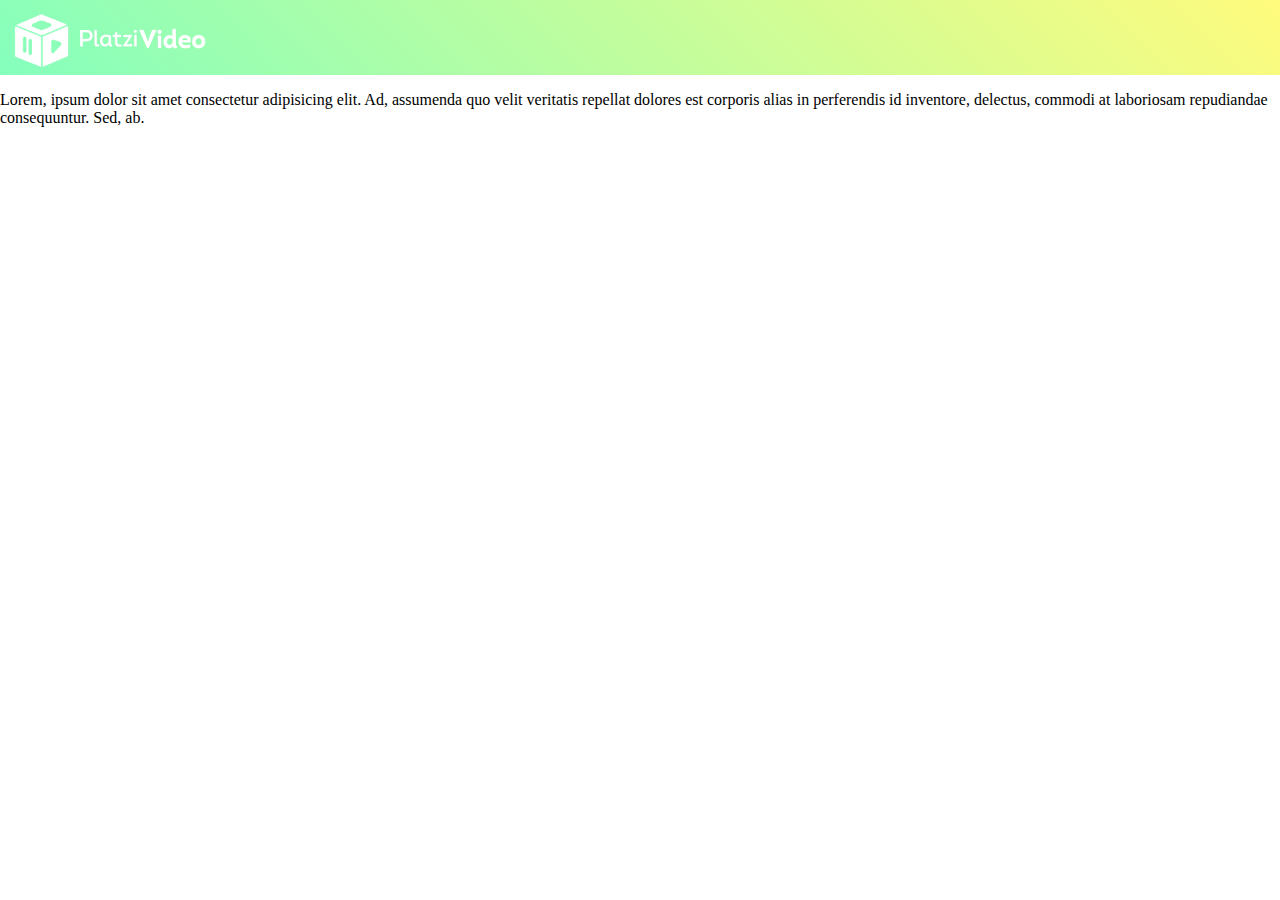
==== ejemplo.html @ 08653190 "Este es el primer Commit de este archivo" ====
<!DOCTYPE html>
<html lang="en">

<head>
    <meta charset="UTF-8">
    <meta name="viewport" content="width=device-width, initial-scale=1.0">
    <title>Document</title>
    <link href="ejemplo.css" rel="stylesheet" type="text/css">
    <link href="https://cdn.jsdelivr.net/npm/bootstrap@5.0.0-beta1/dist/css/bootstrap.min.css" rel="stylesheet"
        integrity="sha384-giJF6kkoqNQ00vy+HMDP7azOuL0xtbfIcaT9wjKHr8RbDVddVHyTfAAsrekwKmP1" crossorigin="anonymous">
</head>

<body>
    <header>

        <img src="img/logo-platzi-video-BW2.png" alt="">

    </header>

    <main class="container d-flex align-items-center justify-content-center vh-100 vw-100">
        <div class="container">
            <div class="row">

                <div class="col-12 col-sm-6 col-md-4 bg-success ">
                    <p>Lorem, ipsum dolor sit amet consectetur adipisicing elit. Ad, assumenda quo velit veritatis
                        repellat dolores est corporis alias in perferendis id inventore, delectus, commodi at laboriosam
                        repudiandae consequuntur. Sed, ab.</p>
                </div>
            </div>
        </div>

</body>

</html>
---- ejemplo.css ----
body {

    margin: 0px;

}

header{

    background-color: #85FFBD;
    background-image: linear-gradient(45deg, #85FFBD 0%, #FFFB7D 100%);
}
header img {

    width: 200px;
    margin-top: 10px;
    margin-left: 10px;

}
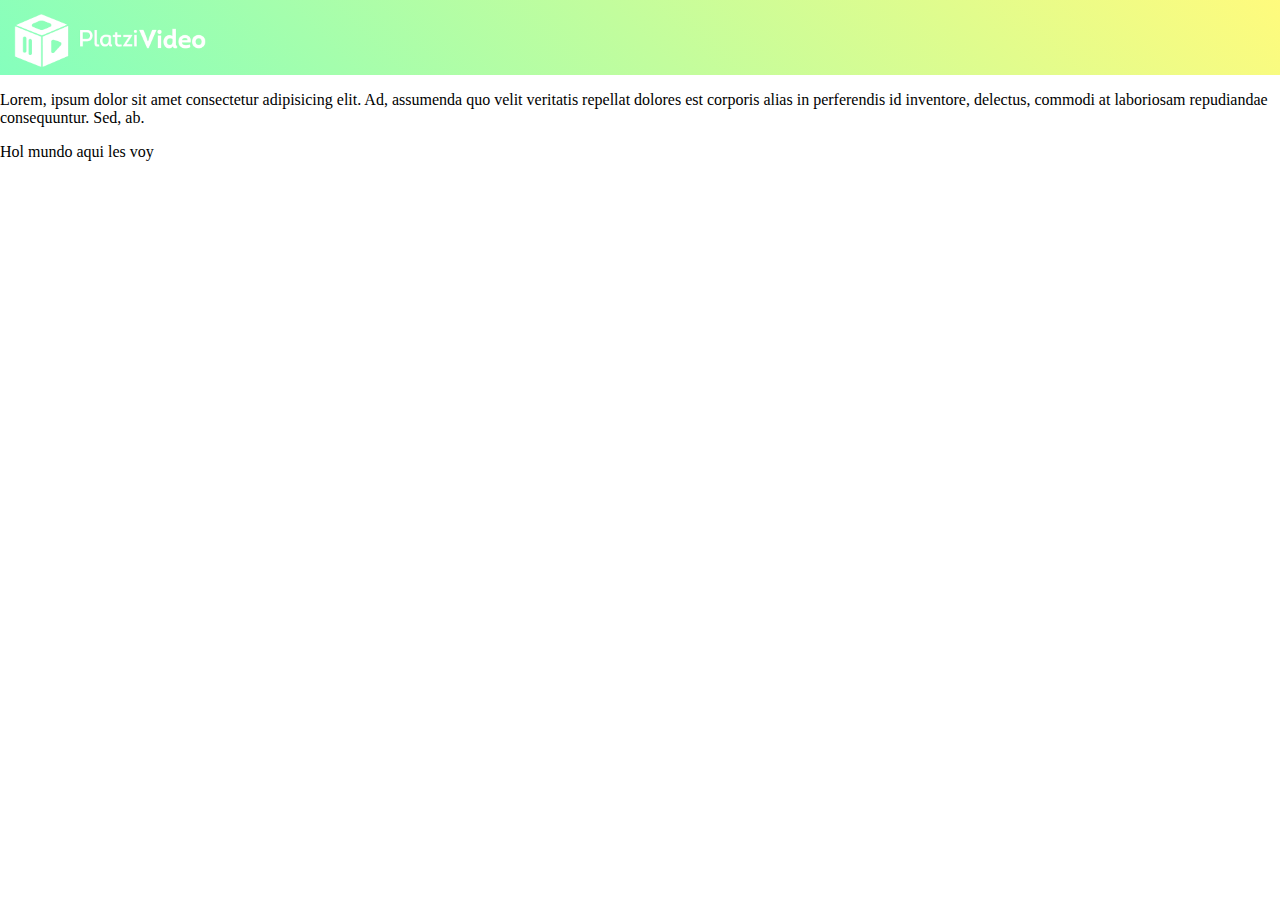
==== commit 4ab94f87: "agregue un Div en mi html y una etiqueta p" ====
--- a/ejemplo.html
+++ b/ejemplo.html
@@ -20,11 +20,16 @@
     <main class="container d-flex align-items-center justify-content-center vh-100 vw-100">
         <div class="container">
             <div class="row">
-
+                
                 <div class="col-12 col-sm-6 col-md-4 bg-success ">
                     <p>Lorem, ipsum dolor sit amet consectetur adipisicing elit. Ad, assumenda quo velit veritatis
                         repellat dolores est corporis alias in perferendis id inventore, delectus, commodi at laboriosam
                         repudiandae consequuntur. Sed, ab.</p>
+                </div>
+                <div>
+
+                    <p>Hol mundo aqui les voy</p>
+
                 </div>
             </div>
         </div>
